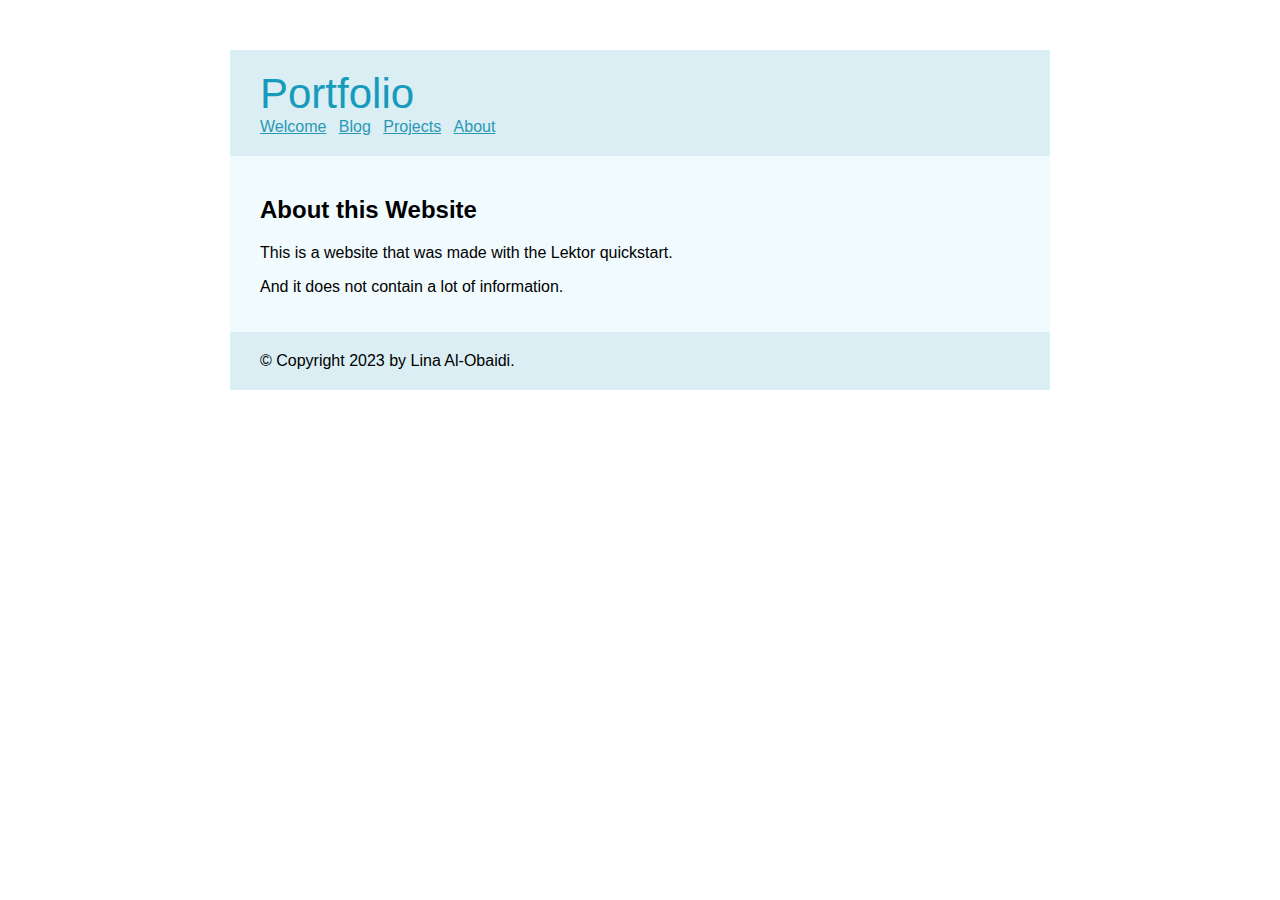
==== about/index.html @ 60dbe9b8 "Synchronized build" ====
<!doctype html>
<meta charset="utf-8">
<link rel="stylesheet" href="../static/style.css">
<title>About this Website — Portfolio</title>
<body>
  <header>
    <h1>Portfolio</h1>
    <nav>
      <ul class="nav navbar-nav">
        <li><a href="../">Welcome</a></li>
        
          <li><a href="../blog/">Blog</a></li>
        
          <li><a href="../projects/">Projects</a></li>
        
          <li class="active"><a href="./">About</a></li>
        
      </ul>
    </nav>
  </header>
  <div class="page">
    
  <h2>About this Website</h2>
  <p>This is a website that was made with the Lektor quickstart.</p>
<p>And it does not contain a lot of information.</p>


  </div>
  <footer>
    &copy; Copyright 2023 by Lina Al-Obaidi.
  </footer>
</body>
---- static/style.css ----
body {
    font-family: 'Verdana', sans-serif;
    margin: 50px 25px;
}

a {
    color: #2a99b6;
}

a:hover {
    color: #33bbdf;
}

header, footer, div.page {
    width: 760px;
    margin: 0 auto;
    background: #daeef3;
    padding: 20px 30px;
}

header h1 {
    color: #169bbd;
    margin: 0;
    font-weight: normal;
    font-size: 42px;
}

header nav ul {
    list-style: none;
    margin: 0;
    padding: 0;
}

header nav ul li {
    display: inline;
    margin: 0 8px 0 0;
    padding: 0;
}

div.page {
    background: #f1fbfe;
}
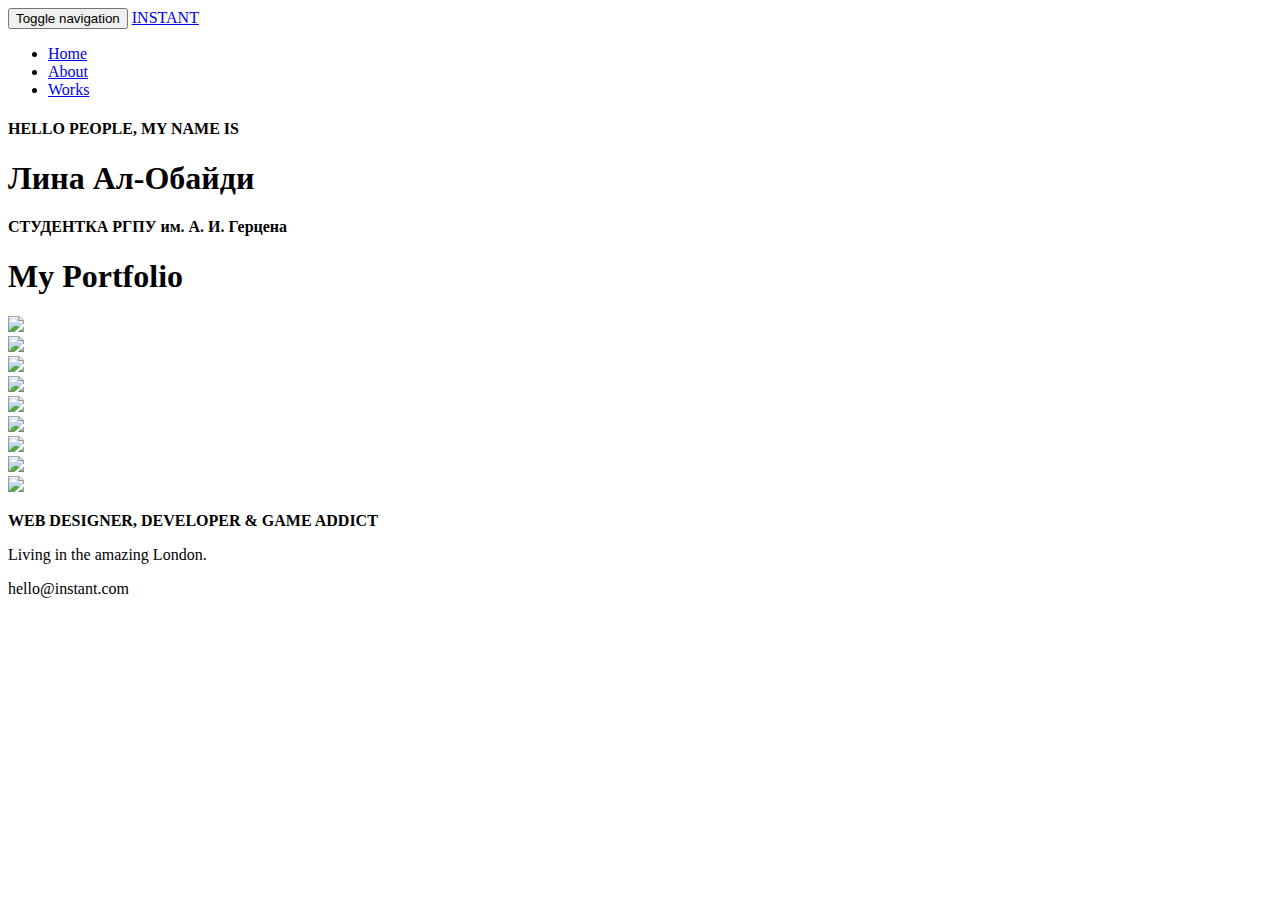
==== commit 7b9760bd: "Synchronized build" ====
--- a/about/index.html
+++ b/about/index.html
@@ -1,32 +1,154 @@
-<!doctype html>
-<meta charset="utf-8">
-<link rel="stylesheet" href="../static/style.css">
-<title>About this Website — Portfolio</title>
-<body>
-  <header>
-    <h1>Portfolio</h1>
-    <nav>
-      <ul class="nav navbar-nav">
-        <li><a href="../">Welcome</a></li>
-        
-          <li><a href="../blog/">Blog</a></li>
-        
-          <li><a href="../projects/">Projects</a></li>
-        
-          <li class="active"><a href="./">About</a></li>
-        
-      </ul>
-    </nav>
-  </header>
-  <div class="page">
-    
-  <h2>About this Website</h2>
-  <p>This is a website that was made with the Lektor quickstart.</p>
-<p>And it does not contain a lot of information.</p>
+<!DOCTYPE html>
+<html lang="en">
+  <head>
+    <meta charset="utf-8">
+    <meta http-equiv="X-UA-Compatible" content="IE=edge">
+    <meta name="viewport" content="width=device-width, initial-scale=1">
+    <meta name="description" content="">
+    <meta name="author" content="">
+    <link rel="shortcut icon" href="assets/ico/favicon.ico">
+
+    <title>INSTANT - Bootstrap Theme</title>
+
+    <!-- Bootstrap core CSS -->
+    <link href="css/bootstrap.css" rel="stylesheet">
+
+    <!-- Custom styles for this template -->
+    <link href="css/style.css" rel="stylesheet">
+    <link href="css/font-awesome.min.css" rel="stylesheet">
+
+    <!-- Just for debugging purposes. Don't actually copy this line! -->
+    <!--[if lt IE 9]><script src="../../assets/js/ie8-responsive-file-warning.js"></script><![endif]-->
+
+    <!-- HTML5 shim and Respond.js IE8 support of HTML5 elements and media queries -->
+    <!--[if lt IE 9]>
+      <script src="https://oss.maxcdn.com/libs/html5shiv/3.7.0/html5shiv.js"></script>
+      <script src="https://oss.maxcdn.com/libs/respond.js/1.4.2/respond.min.js"></script>
+    <![endif]-->
+  </head>
+
+  <body>
+
+    <!-- Static navbar -->
+    <div class="navbar navbar-default navbar-fixed-top" role="navigation">
+      <div class="container">
+        <div class="navbar-header">
+          <button type="button" class="navbar-toggle" data-toggle="collapse" data-target=".navbar-collapse">
+            <span class="sr-only">Toggle navigation</span>
+            <span class="icon-bar"></span>
+            <span class="icon-bar"></span>
+            <span class="icon-bar"></span>
+          </button>
+          <a class="navbar-brand" href="index.html">INSTANT</a>
+        </div>
+        <div class="navbar-collapse collapse">
+          <ul class="nav navbar-nav navbar-right">
+            <li class="active"><a href="index.html">Home</a></li>
+            <li><a href="about.html">About</a></li>
+            <li><a href="#works">Works</a></li>
+          </ul>
+        </div><!--/.nav-collapse -->
+      </div>
+    </div>
 
 
-  </div>
-  <footer>
-    &copy; Copyright 2023 by Lina Al-Obaidi.
-  </footer>
-</body>
+	<div id="headerwrap">
+	    <div class="container">
+			<div class="row">
+				<div class="col-lg-6 col-lg-offset-3">
+					<h4>HELLO PEOPLE, MY NAME IS</h4>
+					<h1>Лина Ал-Обайди </h1>
+					<h4>СТУДЕНТКА РГПУ им. А. И. Герцена</h4>
+				</div>
+			</div><! --/row -->
+	    </div> <!-- /container -->
+	</div><! --/headerwrap -->
+
+	<section id="works"></section>
+	<div class="container">
+		<div class="row centered mt mb">
+			<h1>My Portfolio</h1>
+
+			<div class="col-lg-4 col-md-4 col-sm-4 gallery">
+				<a href="work.html"><img src="img/portfolio/1.png" class="img-responsive"></a>
+			</div>
+			<div class="col-lg-4 col-md-4 col-sm-4 gallery">
+				<a href="work.html"><img src="img/portfolio/2.png" class="img-responsive"></a>
+			</div>
+			<div class="col-lg-4 col-md-4 col-sm-4 gallery">
+				<a href="work.html"><img src="img/portfolio/3.png" class="img-responsive"></a>
+			</div>
+			<div class="col-lg-4 col-md-4 col-sm-4 gallery">
+				<a href="work.html"><img src="img/portfolio/4.png" class="img-responsive"></a>
+			</div>
+			<div class="col-lg-4 col-md-4 col-sm-4 gallery">
+				<a href="work.html"><img src="img/portfolio/5.png" class="img-responsive"></a>
+			</div>
+			<div class="col-lg-4 col-md-4 col-sm-4 gallery">
+				<a href="work.html"><img src="img/portfolio/6.png" class="img-responsive"></a>
+			</div>
+			<div class="col-lg-4 col-md-4 col-sm-4 gallery">
+				<a href="work.html"><img src="img/portfolio/7.png" class="img-responsive"></a>
+			</div>
+			<div class="col-lg-4 col-md-4 col-sm-4 gallery">
+				<a href="work.html"><img src="img/portfolio/8.png" class="img-responsive"></a>
+			</div>
+			<div class="col-lg-4 col-md-4 col-sm-4 gallery">
+				<a href="work.html"><img src="img/portfolio/9.png" class="img-responsive"></a>
+			</div>
+
+		</div><! --/row -->
+	</div><! --/container -->
+
+	<div id="social">
+		<div class="container">
+			<div class="row centered">
+				<div class="col-lg-2">
+					<a href="#"><i class="fa fa-dribbble"></i></a>
+				</div>
+				<div class="col-lg-2">
+					<a href="#"><i class="fa fa-facebook"></i></a>
+				</div>
+				<div class="col-lg-2">
+					<a href="#"><i class="fa fa-twitter"></i></a>
+				</div>
+				<div class="col-lg-2">
+					<a href="#"><i class="fa fa-linkedin"></i></a>
+				</div>
+				<div class="col-lg-2">
+					<a href="#"><i class="fa fa-instagram"></i></a>
+				</div>
+				<div class="col-lg-2">
+					<a href="#"><i class="fa fa-tumblr"></i></a>
+				</div>
+
+			</div><! --/row -->
+		</div><! --/container -->
+	</div><! --/social -->
+
+	<div id="footerwrap">
+		<div class="container">
+			<div class="row centered">
+				<div class="col-lg-4">
+					<p><b>WEB DESIGNER, DEVELOPER & GAME ADDICT</b></p>
+				</div>
+
+				<div class="col-lg-4">
+					<p>Living in the amazing London.</p>
+				</div>
+				<div class="col-lg-4">
+					<p>hello@instant.com</p>
+				</div>
+			</div>
+		</div>
+	</div><! --/footerwrap -->
+
+
+
+    <!-- Bootstrap core JavaScript
+    ================================================== -->
+    <!-- Placed at the end of the document so the pages load faster -->
+    <script src="https://ajax.googleapis.com/ajax/libs/jquery/1.11.0/jquery.min.js"></script>
+    <script src="assets/js/bootstrap.min.js"></script>
+  </body>
+</html>
